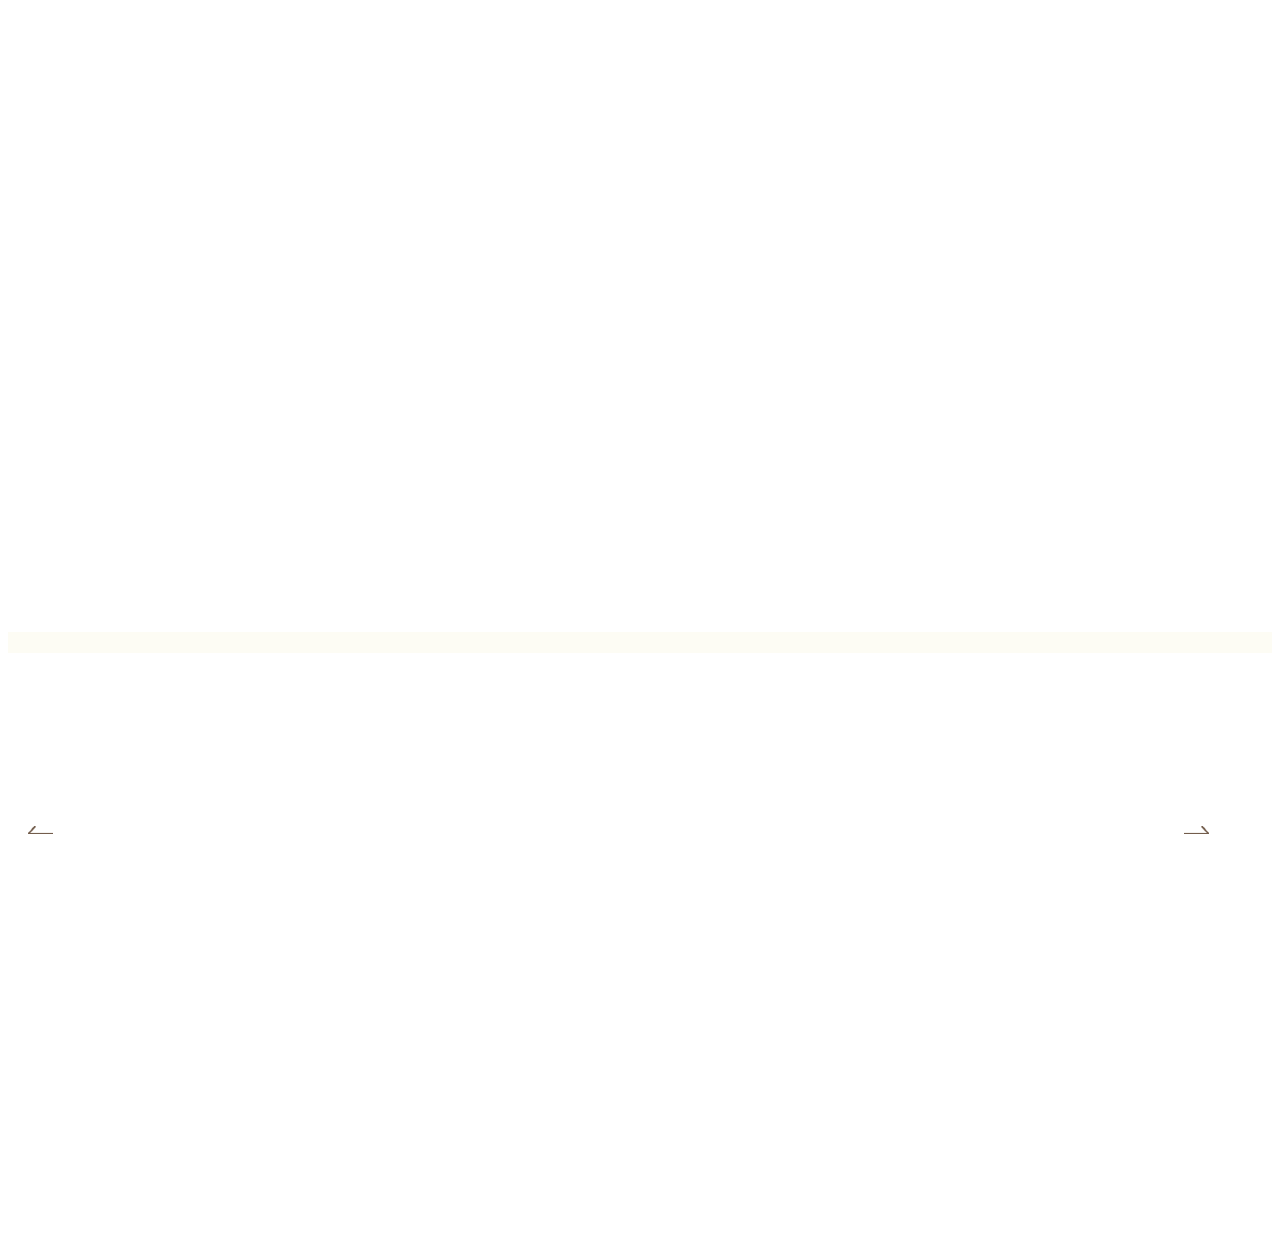
==== index.html @ 0aa773f6 "Deploy site files" ====
<!DOCTYPE html>
<html lang="ko">
  <head>
    <meta charset="UTF-8" />
    <meta name="viewport" content="width=device-width, initial-scale=1.0" />
    <link rel="icon" href="data:,">
    <title>남해 오롯이바다 풀빌라&amp;펜션 - 홈</title>
    <link
      rel="stylesheet"
      href="https://unpkg.com/swiper/swiper-bundle.min.css"
    />
    <link rel="stylesheet" href="https://unpkg.com/aos@next/dist/aos.css" />
    <link rel="stylesheet" href="styles/theme.css">
    <link rel="stylesheet" href="styles/common.css">
    <link rel="stylesheet" href="styles/index.css">
    <link rel="stylesheet" href="styles/popup.css">
    <!-- Open Graph Meta Tags for Social Media -->
  <meta property="og:type" content="website" />
  <meta property="og:title" content="남해 오롯이바다 풀빌라&펜션 - 홈" />
  <meta property="og:description" content="남해 오롯이바다 풀빌라에서 탁 트인 오션뷰와 프라이빗 수영장, 개별바베큐를 즐기며 커플·가족과 함께 바다 감성 가득한 힐링을 경험해보세요." />
  <meta property="og:image" content="https://bookingplay-media.s3.amazonaws.com/item_images/2026/07/15/kg7Wj13BM6Pz.jpg" />
  <meta property="og:url" content="https://orosibada.co.kr" />

  <!-- Twitter Card Meta Tags -->
  <meta name="twitter:card" content="summary_large_image" />
  <meta name="twitter:title" content="남해 오롯이바다 풀빌라&펜션 - 홈" />
  <meta name="twitter:description" content="남해 오롯이바다 풀빌라에서 탁 트인 오션뷰와 프라이빗 수영장, 개별바베큐를 즐기며 커플·가족과 함께 바다 감성 가득한 힐링을 경험해보세요." />
  <meta name="twitter:image" content="https://bookingplay-media.s3.amazonaws.com/item_images/2026/07/15/kg7Wj13BM6Pz.jpg" />
  <meta name="naver-site-verification" content="5714b53105bc5faca818e9a4ea682ed11e1efcaa" />
  <meta name="google-site-verification" content="Z0QtM7vb2NuW7Wa9n62PF-EjmyNI7ZRlXvuNHVCw7-M" />
</head>
  <body>
    <div class="wrapper">
<div class="container">
        <div class="con0" data-aos="fade-up">
          <div class="swiper-container">
            <!-- MAPPER: customFields.pages.index.sections[0].hero.images[isSelected] -->
            <div class="swiper-wrapper">
            </div>
            <div class="swiperNavi">
              <div class="swiper-button-prev">
                <img src="images/icon_arrow_left_1.png" alt="" />
                Prev
              </div>
              <div class="bar"></div>
              <div class="swiper-button-next">
                Next
                <img src="images/icon_arrow_right_1.png" alt="" />
              </div>
            </div>
          </div>
          <!-- MAPPER: property.name (숙소 한글명) -->
          <div class="tx1"></div>
        </div>
        <!-- MAPPER: customFields.pages.index.sections[0].signature (title + images[isSelected].url) -->
        <div class="con1">
          <div class="img">
            <img alt="" data-aos="fade-up" data-index-con1-image />
            <div class="tx travelFont __anim-sentence">
              <div class="__sentence">
                <span class="travelFont"></span>
              </div>
            </div>
          </div>
        </div>
        <!-- MAPPER: customFields.pages.index.sections[0].signature.images[isSelected] -->
        <div class="con2">
          <div class="conTitle" data-aos="fade-up">
            <div class="subTitle">
            </div>
            <div class="title"></div>
          </div>
          <!-- MAPPER: signature.images rolling animation -->
          <div class="imgRolling">
          </div>
        </div>
        <!-- MAPPER: customFields.pages.index.sections[0].gallery (title + tags) -->
        <!-- MAPPER: property.rooms[].images[0].thumbnail[isSelected] (슬라이드) -->
        <div class="con3">
          <div class="w1440">
            <div class="conTitle" data-aos="fade-up">
              <div class="subTitle">
              </div>
              <div class="title"></div>
            </div>
            <!-- MAPPER: rooms slider -->
            <div class="swiper-container" data-aos="fade-up">
              <div class="swiper-wrapper">
              </div>
              <div class="swiperNavi">
                <div class="swiper-button-prev">
                  <img src="images/icon_arrow_left_2.png" alt="" />
                </div>
                <div class="bar"></div>
                <div class="swiper-button-next">
                  <img src="images/icon_arrow_right_2.png" alt="" />
                </div>
              </div>
            </div>
          </div>
        </div>
        <!-- MAPPER: customFields.pages.index.sections[0].essence (title + tags) -->
        <!-- MAPPER: property.facilities[].images[isSelected] (슬라이드) -->
        <div class="con4">
          <div class="w1440">
            <div class="conTitle">
              <div class="subTitle">
              </div>
              <div class="title"></div>
              <div class="swiperNavi">
                <div class="swiper-button-prev">
                  <img src="images/icon_arrow_left_2.png" alt="" />
                </div>
                <div class="bar"></div>
                <div class="swiper-button-next">
                  <img src="images/icon_arrow_right_2.png" alt="" />
                </div>
              </div>
            </div>
            <!-- MAPPER: facilities slider -->
            <div class="swiper-container">
              <div class="swiper-wrapper">
              </div>
            </div>
          </div>
        </div>
        <!-- MAPPER: customFields.pages.index.sections[0].closing.images[isSelected] + closing.title -->
        <div class="con5">
          <div class="img" data-aos="fade-up"></div>
          <div class="w1440">
            <div class="tx travelFont" data-aos="fade-up">
            </div>
          </div>
        </div>
      </div>
    </div>
    <div id="popup-container"></div>
  </body>
  <script src="https://code.jquery.com/jquery-latest.min.js"></script>
  <script src="https://unpkg.com/swiper/swiper-bundle.min.js"></script>
  <script src="https://unpkg.com/aos@next/dist/aos.js"></script>
  <script src="https://cdn.jsdelivr.net/npm/locomotive-scroll@beta/bundled/locomotive-scroll.min.js"></script>
  <script src="https://cdnjs.cloudflare.com/ajax/libs/gsap/3.9.1/gsap.min.js"></script>
  <script src="js/data-mapper/pages/header-footer-mapper.js"></script>
  <script src="js/data-mapper/core/base-mapper.js"></script>
  <script src="js/data-mapper/pages/index-mapper.js"></script>
  <script src="js/image-helpers.js"></script>
  <script src="js/preview-handler.js"></script>
  <script src="js/header-footer-loader.js"></script>
  <script src="js/common.js"></script>
  <script src="js/popup.js"></script>
</html>
---- styles/theme.css ----
/* CDN Fonts */
@import url("https://fonts.cdnfonts.com/css/travel-november");
@import url('https://hangeul.pstatic.net/hangeul_static/css/maru-buri.css');
@import url('https://fonts.googleapis.com/css2?family=Noto+Serif+KR:wght@200..900&display=swap');

/* CSS Variables */
:root {
  --font-ko-main: 'Noto Serif KR', serif;
  --font-ko-sub: 'MaruBuri', sans-serif;
  --font-en-main: 'Travel November', serif;
  --color-primary: #FDFCF4;
  --color-secondary: #866552;
}
---- styles/index.css ----
@import url('./theme.css');

.con0 {
  position: relative;
}
.con0.height .img {
  aspect-ratio: 1920/800;
}
.con0 .tx1 {
  position: absolute;
  bottom: 130px;
  left: 50%;
  z-index: 11;
  transform: translateX(-50%);
  font-size: 40px;
  color: #fff;
  font-family: var(--font-ko-main);
  font-weight: bold;
}
@media (max-width: 1440px) {
  .con0 .tx1 {
    bottom: 60px;
    font-size: 20px;
  }
}
.con0 .img {
  width: 100%;
  aspect-ratio: 1920/1000;
  background-size: cover !important;
}
@media (max-width: 1440px) {
  .con0 .img {
    height: 420px;
  }
}
.con0 .swiperNavi {
  display: flex;
  align-items: center;
  justify-content: center;
  gap: 50px;
  position: absolute;
  bottom: 0;
  left: 50%;
  transform: translateX(-50%);
  z-index: 10;
}
@media (max-width: 1440px) {
  .con0 .swiperNavi {
    gap: 40px;
  }
}
.con0 .swiperNavi .bar {
  width: 1px;
  height: 90px;
  background-color: #fff;
}
@media (max-width: 1440px) {
  .con0 .swiperNavi .bar {
    height: 40px;
  }
}
.con0 .swiper-button-next,
.con0 .swiper-button-prev {
  display: flex;
  align-items: center;
  gap: 20px;
  position: relative;
  inset: 0;
  width: auto;
  height: auto;
  margin: 0;
  color: #fff;
  font-size: 18px;
}
@media (max-width: 1440px) {
  .con0 .swiper-button-next,
  .con0 .swiper-button-prev {
    font-size: 14px;
  }
  .con0 .swiper-button-next img,
  .con0 .swiper-button-prev img {
    width: 16px;
  }
}


.con1 {
  padding-top: 280px;
  padding-bottom: 35px;
  text-align: center;
}
@media (max-width: 1440px) {
  .con1 {
    padding-top: 100px;
  }
}
.con1 .img {
  position: relative;
  width: 570px;
  margin: 0 auto;
  aspect-ratio: 1/1;
}
@media (max-width: 1440px) {
  .con1 .img {
    width: 300px;
  }
}
.con1 .img img {
  border-radius: 50%;
}
.con1 .tx {
  position: absolute;
  top: 50%;
  left: 50%;
  transform: translate(-50%, -50%);
  font-size: 120px;
  color: var(--color-primary);
  white-space: normal;
  word-wrap: break-word;
  max-width: 1200px;
  font-weight: bold;
  text-shadow: 2px 2px 4px rgba(0, 0, 0, 0.2);
  text-align: center;
}
@media (max-width: 1440px) {
  .con1 .tx {
    font-size: 60px;
    max-width: 90%;
    padding: 0 20px;
  }
}


.con2 {
  padding-top: 45px;
  text-align: center;
  overflow: hidden;
}
.con2 .conTitle .subTitle {
  justify-content: center;
}
.con2 .imgRolling {
  display: flex;
  gap: 40px;
  margin-top: 80px;
  padding-bottom: 170px;
}
.con2 .imgRolling .img {
  min-width: 320px;
  aspect-ratio: 180/100;
  background-size: cover !important;
}
@media (max-width: 1440px) {
  .con2 .imgRolling {
    gap: 20px;
    margin-top: 30px;
    padding-bottom: 80px;
  }
  .con2 .imgRolling .img {
    min-width: 180px;
  }
}


.con3 {
  position: relative;
  padding-bottom: 50px;
}
@media (max-width: 1440px) {
  .con3 {
    padding-bottom: 35px;
  }
}
.con3.pt200 {
  padding-top: 200px;
}
@media (max-width: 1440px) {
  .con3.pt200 {
    padding-top: 100px;
  }
}
.con3.mb280 {
  margin-bottom: 280px;
}
@media (max-width: 1440px) {
  .con3.mb280 {
    margin-bottom: 120px;
  }
}
.con3::before {
  content: "";
  position: absolute;
  bottom: 0;
  left: 0;
  right: 0;
  top: 40%;
  background-color: var(--color-primary);
}
.con3 .swiper-container {
  margin-top: 35px;
  text-align: center;
}
@media (max-width: 1440px) {
  .con3 .swiper-container {
    margin-top: 20px;
  }
}
.con3 .swiper-container .img {
  width: 100%;
  aspect-ratio: 1440/590;
  background-size: cover !important;
}
@media (max-width: 1440px) {
  .con3 .swiper-container .img {
    height: 200px;
  }
}
.con3 .swiper-container .tx {
  margin-top: 85px;
  color: var(--color-secondary);
  background-color: var(--color-primary);
}
@media (max-width: 1440px) {
  .con3 .swiper-container .tx {
    margin-top: 35px;
  }
}
.con3 .swiper-container .tx .tx1 {
  font-size: 24px;
  font-weight: 600;
  font-family: var(--font-ko-main);
}
@media (max-width: 1440px) {
  .con3 .swiper-container .tx .tx1 {
    font-size: 20px;
  }
}
.con3 .swiper-container .tx .tx2 {
  margin-top: 15px;
  font-size: 16px;
  font-family: var(--font-ko-sub);
}
@media (max-width: 1440px) {
  .con3 .swiper-container .tx .tx2 {
    margin-top: 10px;
    font-size: 14px;
  }
}
.con3 .swiper-container .swiperNavi {
  display: flex;
  align-items: center;
  justify-content: center;
  position: absolute;
  bottom: 130px;
  left: 50%;
  transform: translateX(-50%);
  z-index: 1;
  width: 150px;
  height: 60px;
  background-color: var(--color-secondary);
  border-radius: 15px;
}
@media (max-width: 1440px) {
  .con3 .swiper-container .swiperNavi {
    justify-content: space-between;
    transform: translateX(0);
    position: absolute;
    bottom: 20px;
    left: 0;
    width: 100%;
    height: auto;
    background: none;
  }
}
.con3 .swiper-container .swiperNavi .bar {
  width: 1px;
  height: 28px;
  margin: 0 10px;
  background-color: var(--color-primary);
}
@media (max-width: 1440px) {
  .con3 .swiper-container .swiperNavi .bar {
    display: none;
  }
}
.con3 .swiper-container .swiper-button-next,
.con3 .swiper-container .swiper-button-prev {
  display: flex;
  align-items: center;
  gap: 20px;
  position: relative;
  inset: 0;
  width: auto;
  height: auto;
  margin: 0;
  color: #fff;
  font-size: 18px;
}
@media (max-width: 1440px) {
  .con3 .swiper-container .swiper-button-next,
  .con3 .swiper-container .swiper-button-prev {
    font-size: 14px;
  }
  .con3 .swiper-container .swiper-button-next img,
  .con3 .swiper-container .swiper-button-prev img {
    display: none;
  }
  .con3 .swiper-container .swiper-button-next:before,
  .con3 .swiper-container .swiper-button-prev:before {
    content: "";
    width: 25px;
    aspect-ratio: 38/12;
    background-repeat: no-repeat;
    background-position: 0 0;
    background-size: contain;
  }
}
@media (max-width: 1440px) {
  .con3 .swiper-container .swiper-button-next::before {
    background-image: url(../images/icon_arrow_right_3.png);
  }
  .con3 .swiper-container .swiper-button-prev::before {
    background-image: url(../images/icon_arrow_left_3.png);
  }
}


.con4 {
  padding-top: 360px;
  padding-bottom: 400px;
  background-repeat: no-repeat;
  background-position: 0 0;
}
@media (max-width: 1440px) {
  .con4 {
    padding-top: 120px;
    padding-bottom: 110px;
  }
}
.con4 .w1440 {
  position: relative;
}
.con4 .conTitle {
  width: 380px;
  text-align: center;
}
@media (max-width: 1440px) {
  .con4 .conTitle {
    width: 100%;
  }
}
.con4 .conTitle .subTitle {
  justify-content: center;
}
.con4 .swiper-container {
  position: absolute;
  left: 600px;
  top: 50%;
  transform: translateY(-50%);
  width: 75%;
}
@media (max-width: 1440px) {
  .con4 .swiper-container {
    position: relative;
    inset: 0;
    transform: translateY(0);
    width: 70%;
    margin-top: 35px;
  }
}
.con4 .swiper-container .swiper-slide {
  width: 400px;
  margin-right: 40px;
}
@media (max-width: 1440px) {
  .con4 .swiper-container .swiper-slide {
    width: 100%;
    margin-right: 20px;
  }
}
.con4 .swiper-container .swiper-slide .img {
  width: 100%;
  height: 390px;
  aspect-ratio: 400/390;
  background-size: cover !important;
}
@media (max-width: 1440px) {
  .con4 .swiper-container .swiper-slide .img {
    height: auto;
  }
}
.con4 .tx {
  display: flex;
  justify-content: space-between;
  width: 100%;
  margin-top: 15px;
  font-size: 16px;
  color: var(--color-secondary);
}
.con4 .swiperNavi {
  display: flex;
  align-items: center;
  justify-content: center;
  width: 150px;
  height: 60px;
  margin: 50px auto 0;
  background-color: var(--color-secondary);
  border-radius: 15px;
}
@media (max-width: 1440px) {
  .con4 .swiperNavi {
    justify-content: space-between;
    position: absolute;
    top: 60%;
    left: 20px;
    right: 20px;
    width: auto;
    height: auto;
    margin: 0;
    background: none;
  }
}
.con4 .swiperNavi .bar {
  width: 1px;
  height: 28px;
  margin: 0 10px;
  background-color: var(--color-primary);
}
@media (max-width: 1440px) {
  .con4 .swiperNavi .bar {
    display: none;
  }
}
.con4 .swiper-button-next,
.con4 .swiper-button-prev {
  display: flex;
  align-items: center;
  gap: 20px;
  position: relative;
  inset: 0;
  width: auto;
  height: auto;
  margin: 0;
  color: #fff;
  font-size: 18px;
}
@media (max-width: 1440px) {
  .con4 .swiper-button-next,
  .con4 .swiper-button-prev {
    font-size: 14px;
  }
  .con4 .swiper-button-next img,
  .con4 .swiper-button-prev img {
    display: none;
  }
  .con4 .swiper-button-next:before,
  .con4 .swiper-button-prev:before {
    content: "";
    width: 25px;
    aspect-ratio: 38/12;
    background-repeat: no-repeat;
    background-position: 0 0;
    background-size: contain;
  }
}
@media (max-width: 1440px) {
  .con4 .swiper-button-next::before {
    background-image: url(../images/icon_arrow_right_3.png);
  }
  .con4 .swiper-button-prev::before {
    background-image: url(../images/icon_arrow_left_3.png);
  }
}


.con5 {
  padding-bottom: 280px;
}
@media (max-width: 1440px) {
  .con5 {
    padding-bottom: 110px;
  }
}
.con5.w1440 {
  padding-top: 300px;
}
@media (max-width: 1440px) {
  .con5.w1440 {
    padding-top: 80px;
  }
}
.con5.w1440 .tx {
  font-size: 150px;
  text-align: right;
}
@media (max-width: 1440px) {
  .con5.w1440 .tx {
    width: 100%;
    font-size: 60px;
  }
}
.con5 .w1440 {
  display: flex;
  justify-content: flex-end;
  margin-top: -90px;
}
@media (max-width: 1440px) {
  .con5 .w1440 {
    justify-content: flex-start;
    margin-top: -30px;
  }
}
.con5 .img {
  height: 460px;
}
@media (max-width: 1440px) {
  .con5 .img {
    height: 240px;
  }
}
.con5 .tx {
  font-size: 80px;
  color: var(--color-secondary);
}
@media (max-width: 1440px) {
  .con5 .tx {
    font-size: 50px;
  }
}
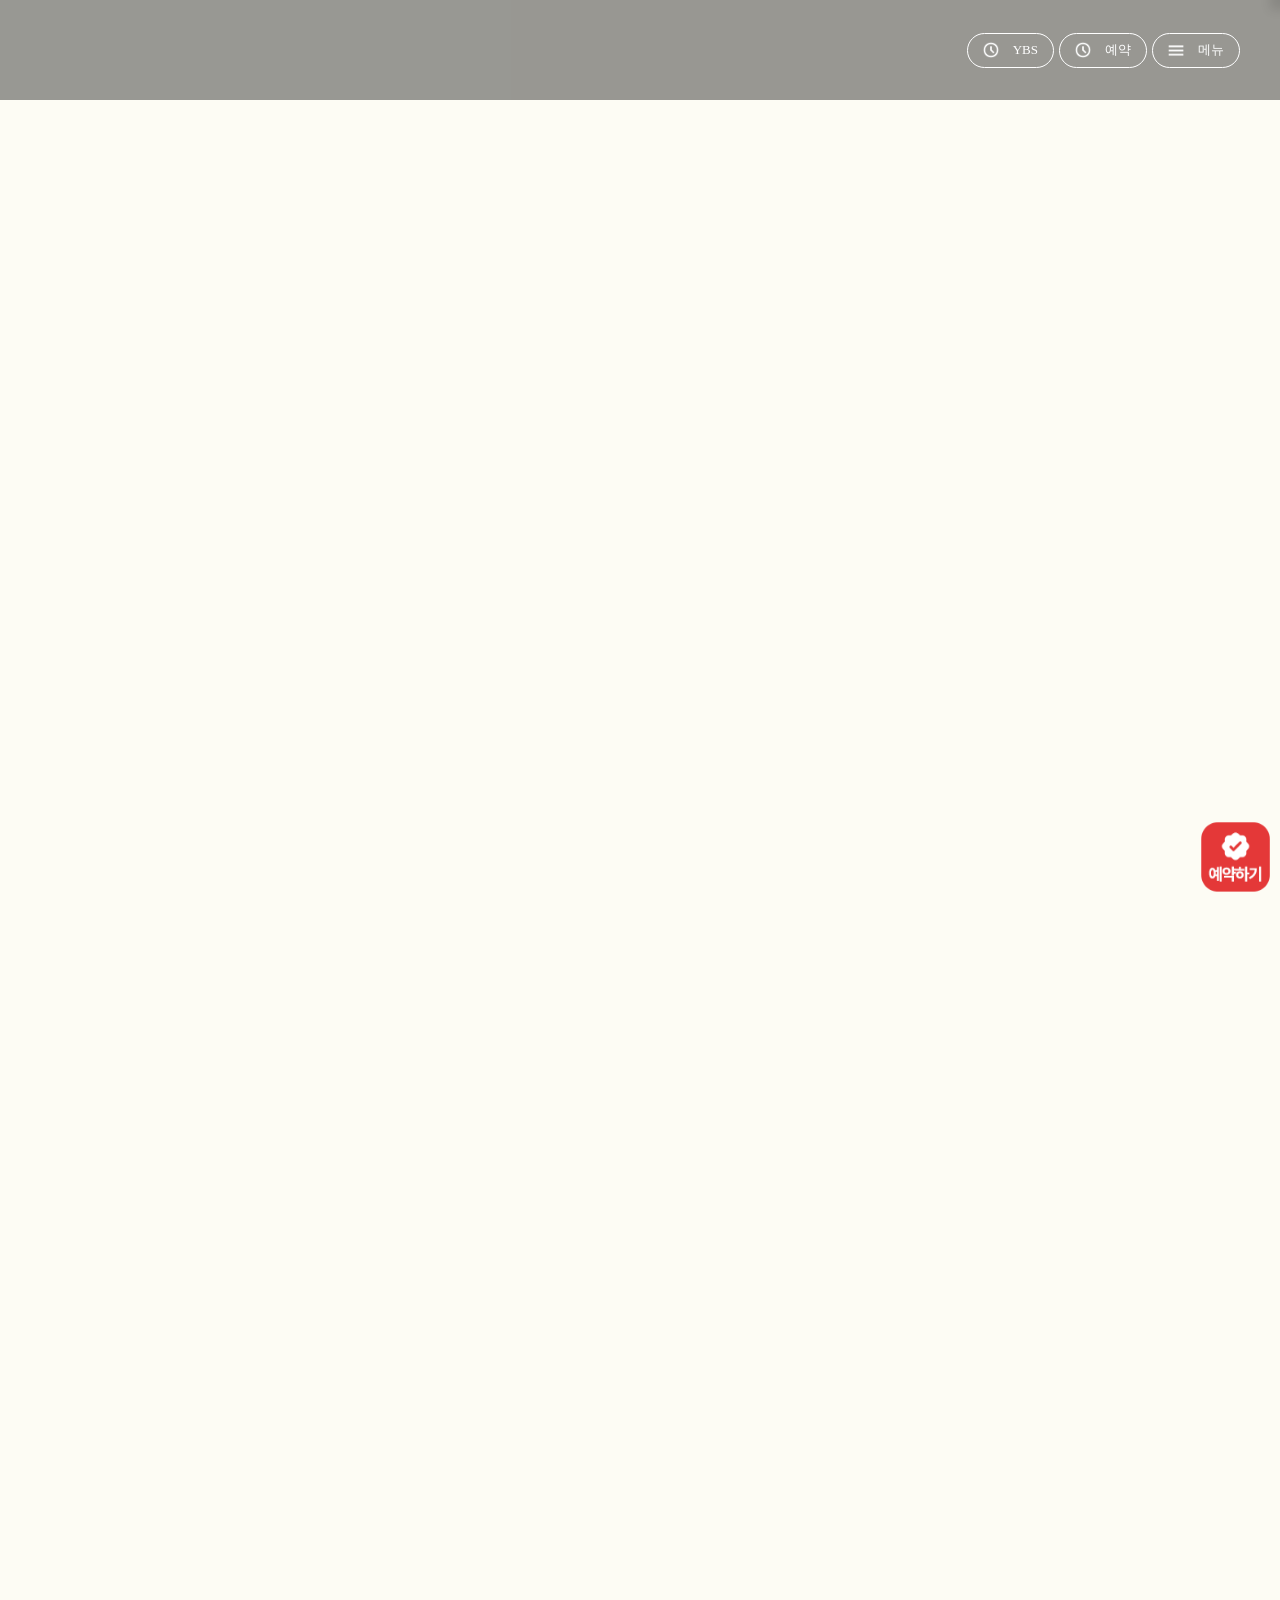
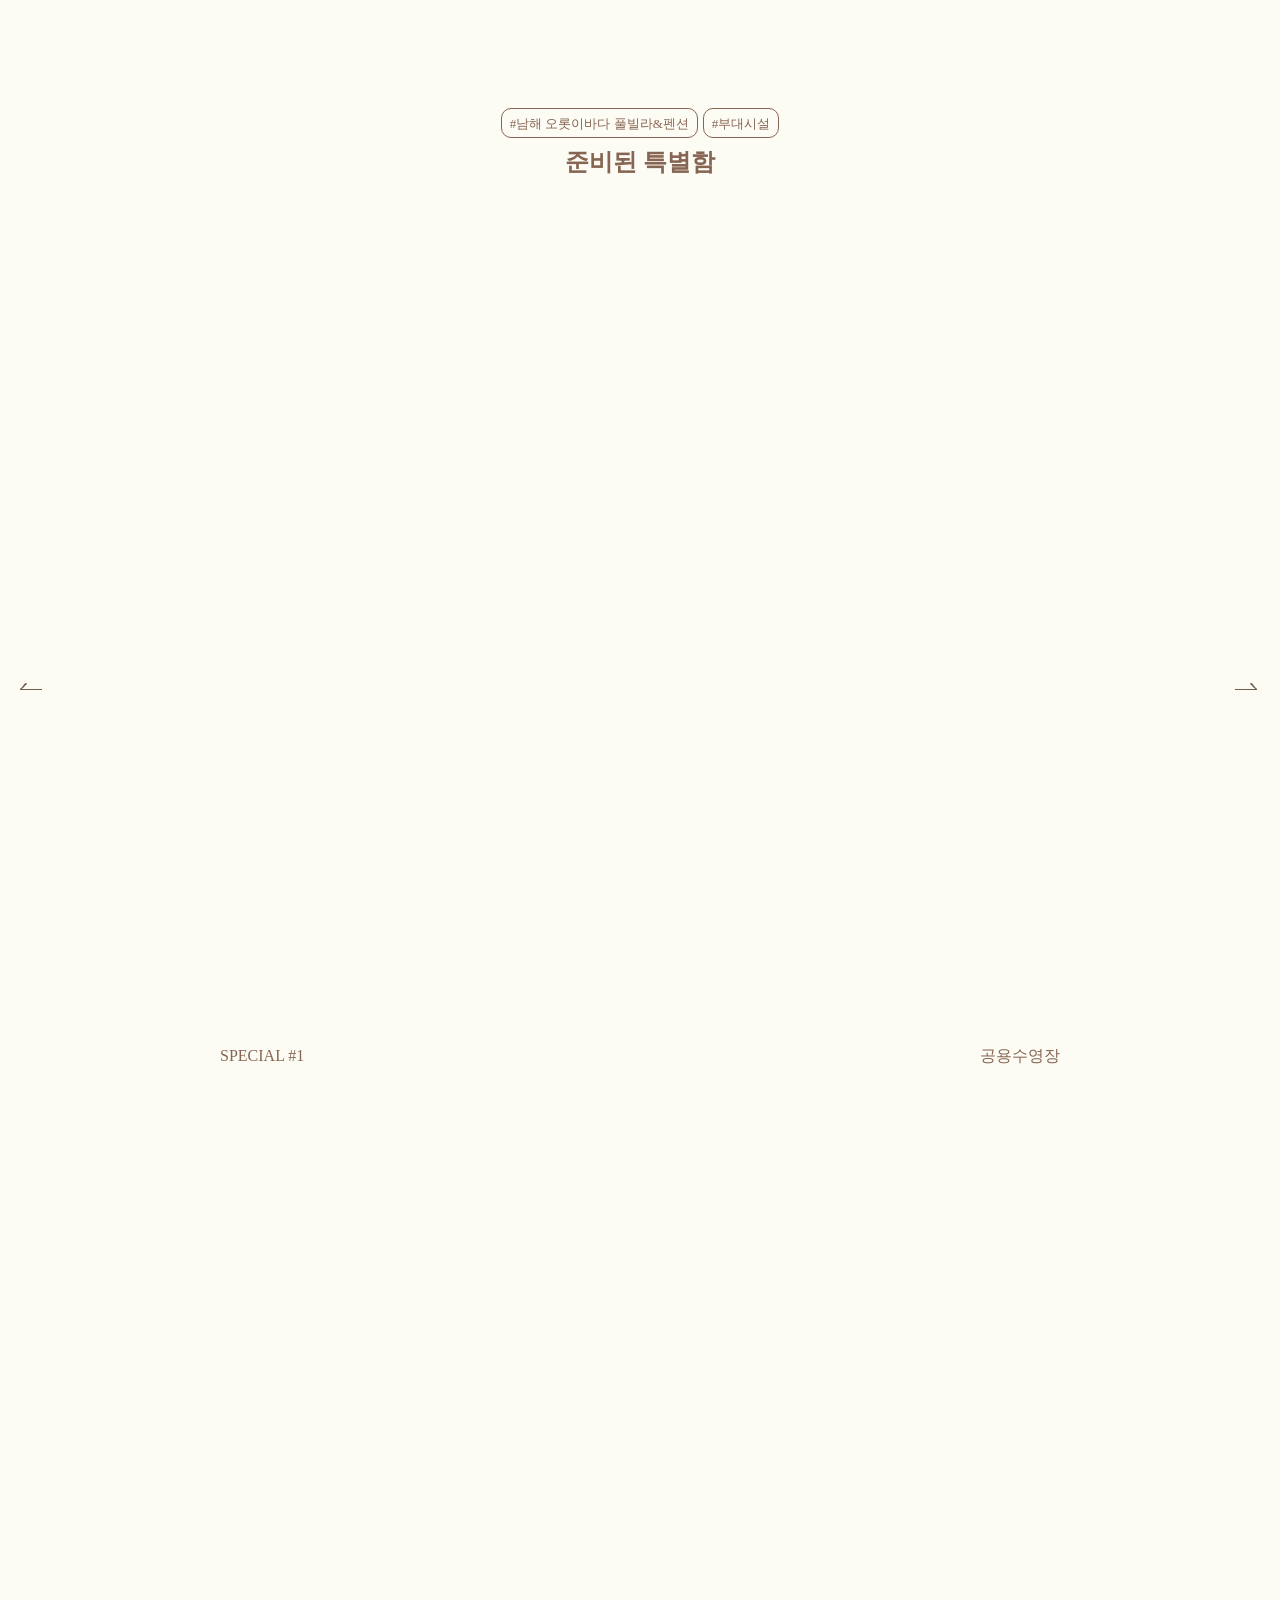
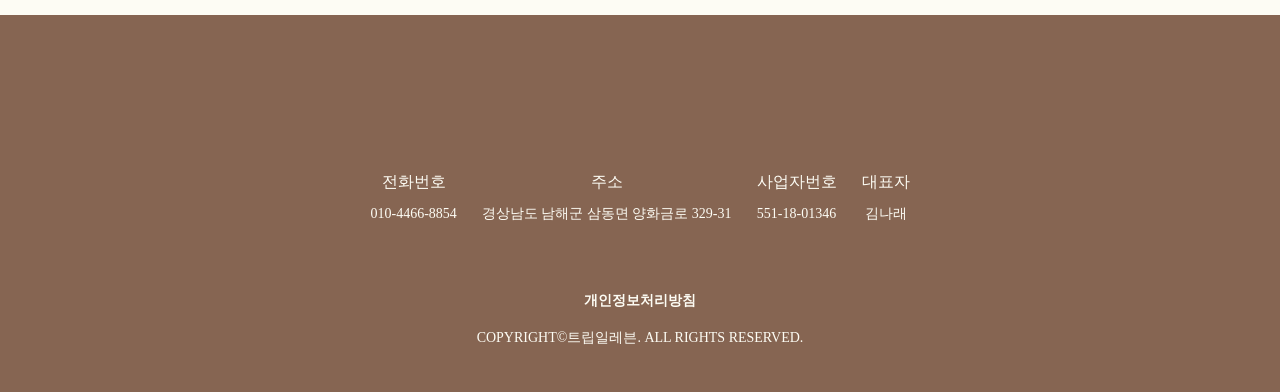
==== commit 17837f29: "Update template code and site data" ====
--- a/index.html
+++ b/index.html
@@ -2,6 +2,26 @@
 <html lang="ko">
   <head>
     <meta charset="UTF-8" />
+    <!-- 렌더 게이트: 매핑 전 화면 / 랜딩으로 넘어가기 전 index 깜빡임 방지 (매핑 완료 시 페이드인)
+         해제: IndexMapper.map 완료 시 __tplReveal (랜딩 판단 중엔 index-mapper.js 조기 랜딩 가드가 붙잡아 둔다) -->
+    <style>
+      html.tpl-loading body {
+        opacity: 0;
+      }
+      body {
+        opacity: 1;
+        transition: opacity 0.3s ease;
+      }
+    </style>
+    <script>
+      document.documentElement.classList.add('tpl-loading');
+      window.__tplReveal = function () {
+        document.documentElement.classList.remove('tpl-loading');
+      };
+      setTimeout(function () {
+        window.__tplReveal && window.__tplReveal();
+      }, 3000);
+    </script>
     <meta name="viewport" content="width=device-width, initial-scale=1.0" />
     <link rel="icon" href="data:,">
     <title>남해 오롯이바다 풀빌라&amp;펜션 - 홈</title>
--- a/styles/common.css
+++ b/styles/common.css
@@ -0,0 +1,1747 @@
+
+@import url("https://cdn.jsdelivr.net/gh/orioncactus/pretendard@v1.3.9/dist/web/variable/pretendardvariable.min.css");
+@import url("https://fonts.cdnfonts.com/css/travel-november");
+@import url("https://webfontworld.github.io/naver/MaruBuri.css");
+
+/* http://meyerweb.com/eric/tools/css/reset/ 
+   v2.0 | 20110126
+   License: none (public domain)
+*/
+
+html,
+body,
+div,
+span,
+applet,
+object,
+iframe,
+h1,
+h2,
+h3,
+h4,
+h5,
+h6,
+p,
+blockquote,
+pre,
+a,
+abbr,
+acronym,
+address,
+big,
+cite,
+code,
+del,
+dfn,
+em,
+img,
+ins,
+kbd,
+q,
+s,
+samp,
+small,
+strike,
+strong,
+sub,
+sup,
+tt,
+var,
+b,
+u,
+i,
+center,
+dl,
+dt,
+dd,
+ol,
+ul,
+li,
+fieldset,
+form,
+label,
+legend,
+table,
+caption,
+tbody,
+tfoot,
+thead,
+tr,
+th,
+td,
+article,
+aside,
+canvas,
+details,
+embed,
+figure,
+figcaption,
+footer,
+header,
+hgroup,
+menu,
+nav,
+output,
+ruby,
+section,
+summary,
+time,
+mark,
+audio,
+video {
+  margin: 0;
+  padding: 0;
+  border: 0;
+  font-size: 100%;
+  font: inherit;
+  vertical-align: baseline;
+}
+/* HTML5 display-role reset for older browsers */
+article,
+aside,
+details,
+figcaption,
+figure,
+footer,
+header,
+hgroup,
+menu,
+nav,
+section {
+  display: block;
+}
+body {
+  line-height: 1;
+}
+ol,
+ul {
+  list-style: none;
+}
+blockquote,
+q {
+  quotes: none;
+}
+blockquote:before,
+blockquote:after,
+q:before,
+q:after {
+  content: "";
+  content: none;
+}
+table {
+  border-collapse: collapse;
+  border-spacing: 0;
+}
+
+
+* {
+  box-sizing: border-box;
+}
+
+a {
+  text-decoration: none;
+  color: #000;
+}
+
+img {
+  max-width: 100%;
+  vertical-align: top;
+}
+
+body {
+  font-size: 14px;
+  font-family: var(--font-ko-main);
+  color: #000;
+  line-height: 1.2;
+  background-color: var(--color-primary);
+  overflow-x: hidden;
+}
+
+.swiper-container {
+  margin-left: auto;
+  margin-right: auto;
+  position: relative;
+  overflow: hidden;
+  list-style: none;
+  padding: 0;
+  z-index: 1;
+  display: block;
+}
+
+.swiper-button-next:after,
+.swiper-rtl .swiper-button-prev:after,
+.swiper-button-prev:after,
+.swiper-rtl .swiper-button-next:after {
+  display: none;
+}
+
+/* Swiper 라이브러리가 자동 생성하는 SVG 숨기기 */
+.swiper-button-next svg,
+.swiper-button-prev svg {
+  display: none;
+}
+
+.w1440 {
+  width: 100%;
+  max-width: 1440px;
+  margin: 0 auto;
+}
+@media (max-width: 1440px) {
+  .w1440 {
+    padding-left: 40px;
+    padding-right: 40px;
+  }
+}
+@media (max-width: 1180px) {
+  .w1440 {
+    padding-left: 20px;
+    padding-right: 20px;
+  }
+}
+
+.travelFont {
+  font-family: var(--font-en-main);
+}
+
+.btnReservation {
+  display: inline-flex;
+  align-items: center;
+  position: relative;
+  height: 58px;
+  margin-top: 60px;
+  padding-left: 90px;
+  padding-right: 70px;
+  background-image: url(../images/icon_clock.png);
+  background-repeat: no-repeat;
+  background-position: left 20px center;
+  background-color: var(--color-secondary);
+  color: #fff;
+  font-size: 16px;
+  font-weight: 500;
+  border-radius: 5px;
+}
+.btnReservation::after {
+  content: "";
+  position: absolute;
+  inset: -4px;
+  border: 1px solid var(--color-secondary);
+  border-radius: 5px;
+}
+.btnReservation::before {
+  content: "";
+  position: absolute;
+  inset: 0;
+  z-index: -1;
+  background-color: var(--color-secondary);
+  transition: 0.3s;
+  border-radius: 5px;
+}
+.btnReservation:hover::before {
+  inset: -4px;
+}
+
+.img img {
+  width: 100%;
+  height: 100%;
+  -o-object-fit: cover;
+     object-fit: cover;
+}
+
+.conTitle {
+  display: flex;
+  flex-direction: column;
+  gap: 20px;
+  color: var(--color-secondary);
+}
+@media (max-width: 1440px) {
+  .conTitle {
+    gap: 10px;
+  }
+}
+.conTitle .title {
+  font-size: 34px;
+  font-weight: bold;
+}
+@media (max-width: 1440px) {
+  .conTitle .title {
+    font-size: 24px;
+  }
+}
+.conTitle .subTitle {
+  display: flex;
+  gap: 5px;
+  font-size: 16px;
+}
+@media (max-width: 1440px) {
+  .conTitle .subTitle {
+    font-size: 13px;
+  }
+}
+.conTitle .subTitle .tag {
+  display: flex;
+  align-items: center;
+  height: 30px;
+  padding: 0 15px;
+  border-radius: 10px;
+  border: 1px solid var(--color-secondary);
+}
+@media (max-width: 1440px) {
+  .conTitle .subTitle .tag {
+    padding: 0 8px;
+  }
+}
+
+.__anim-sentence {
+  overflow: hidden;
+  display: inline-block;
+}
+
+.__sentence {
+  display: inline-block;
+  overflow: hidden;
+  padding: 50px 0;
+}
+
+.__sentence span {
+  display: inline-block;
+  transform-origin: left;
+}
+
+.wrapper {
+  overflow-x: hidden;
+}
+
+.header {
+  position: fixed;
+  left: 0;
+  top: 0;
+  width: 100%;
+  z-index: 100;
+  background-color: rgba(0, 0, 0, 0.4);
+}
+.header .w1440 {
+  display: flex;
+  align-items: center;
+  justify-content: space-between;
+  height: 100px;
+}
+.header .logo {
+  width: 160px;
+}
+.header .right {
+  display: flex;
+  align-items: center;
+  gap: 20px;
+}
+@media (max-width: 1440px) {
+  .header .right {
+    gap: 5px;
+  }
+}
+.header .right > div {
+  display: flex;
+  align-items: center;
+  height: 35px;
+  margin-top: 0;
+  padding-right: 15px;
+  padding-left: 45px;
+  border-radius: 999px;
+  border: 1px solid #fff;
+  color: #fff;
+  background-repeat: no-repeat;
+  background-position: left 15px center;
+  background-size: 16px;
+  cursor: pointer;
+  font-size: 14px;
+  font-weight: 400;
+  background-color: rgba(0, 0, 0, 0);
+}
+@media (max-width: 1440px) {
+  .header .right > div {
+    font-size: 13px;
+  }
+}
+@media (max-width: 768px) {
+  .header .right > div {
+    padding-left: 15px;
+    background-image: none !important;
+  }
+}
+.header .right > div a {
+  color: #fff;
+}
+.header .right > div::after {
+  display: none;
+}
+.header .right > div::before {
+  display: none;
+}
+.header .right .btnMenu {
+  background-image: url(../images/icon_menu.png);
+}
+/* 헤더 네이버·인스타그램 버튼(socialLinks) — 버튼 줄 맨 앞 [인스타][네이버].
+   값이 없으면 숨김(매퍼가 .hidden-social-link 를 뗀다). 높이 30px(알약 35px 안), 폭 auto 로 로고 비율 유지.
+   ≤1440 은 줄 간격이 5px 라 알약 테두리에 붙어 보여서 아이콘 오른쪽에 5px 를 더한다(=10px).
+   480px 이하는 헤더 버튼 줄에 공간이 없어(로고 축소 + 알약 글자 줄바꿈) 헤더에서 숨기고
+   메뉴 패널 예약하기 아래 줄(.menu_sns, 34px · 간격 12px)로 옮긴다. */
+.hidden-social-link {
+  display: none !important;
+}
+.header .right .hd_sns {
+  display: flex;
+  align-items: center;
+  flex-shrink: 0;
+  line-height: 0;
+}
+.header .right .hd_sns img {
+  display: block;
+  width: auto;
+  height: 30px;
+}
+@media (max-width: 1440px) {
+  .header .right .hd_sns {
+    margin-right: 5px;
+  }
+}
+.header .menu .menu_sns {
+  display: none;
+}
+@media (max-width: 480px) {
+  .header .right .hd_sns {
+    display: none;
+  }
+  .header .menu .menu_sns {
+    display: flex;
+    align-items: center;
+    gap: 12px;
+    margin-top: 30px;
+  }
+  .header .menu .menu_sns a {
+    display: block;
+    line-height: 0;
+  }
+  .header .menu .menu_sns img {
+    display: block;
+    width: auto;
+    height: 34px;
+  }
+}
+.header .menu {
+  position: fixed;
+  top: 0;
+  right: 0;
+  transform: translate(100%, -100%);
+  width: 915px;
+  height: 915px;
+  padding-top: 300px;
+  padding-left: 200px;
+  padding-right: 200px;
+  border-radius: 50%;
+  background-color: var(--color-primary);
+  transition: 0.8s;
+  box-shadow: -10px 10px 10px rgba(0, 0, 0, 0.1);
+}
+@media (max-width: 1440px) {
+  .header .menu {
+    width: 100%;
+    height: 100%;
+    padding: 0;
+    padding-top: 80px;
+    padding-left: 40px;
+    padding-right: 40px;
+    border-radius: 0;
+  }
+}
+.header .menu.active {
+  transform: translate(150px, -190px);
+}
+@media (max-width: 1440px) {
+  .header .menu.active {
+    transform: translate(0, 0);
+  }
+}
+.header .menu .menuClose {
+  position: absolute;
+  right: 200px;
+  top: 25%;
+  cursor: pointer;
+}
+@media (max-width: 1440px) {
+  .header .menu .menuClose {
+    right: 40px;
+    top: 24px;
+  }
+}
+.header .menu .menuInner {
+  display: flex;
+  flex-direction: column;
+  gap: 25px;
+}
+.header .menu .menuInner a {
+  font-weight: 600;
+  color: var(--color-secondary);
+}
+.header .menu .menuInner .depth_1.active > a {
+  color: var(--color-secondary);
+}
+.header .menu .menuInner .depth_1.active .depth_2 {
+  max-height: 200px;
+  opacity: 1;
+  pointer-events: initial;
+}
+.header .menu .menuInner .depth_1 a {
+  font-size: 16px;
+  transition: all 1s;
+}
+.header .menu .menuInner .depth_1 a:hover {
+  color: var(--color-secondary);
+}
+.header .menu .menuInner .depth_2 {
+  display: flex;
+  flex-wrap: wrap;
+  gap: 20px 35px;
+  max-height: 0;
+  padding-left: 15px;
+  transition: all 1s;
+  opacity: 0;
+  pointer-events: none;
+}
+.header .menu .menuInner .depth_2::before {
+  content: "";
+  width: 100%;
+  height: 0;
+}
+.header .menu .menuInner .depth_2 a {
+  font-size: 14px;
+}
+
+.footer {
+  padding-top: 45px;
+  padding-bottom: 45px;
+  background-color: var(--color-secondary);
+}
+
+.footer .w1440 {
+  display: flex;
+  flex-direction: column;
+  gap: 30px;
+}
+
+.footer .logo {
+  width: 160px;
+  margin-bottom: 20px;
+}
+@media (max-width: 1440px) {
+  .footer {
+    text-align: center;
+  }
+  .footer .logo {
+    margin-left: auto;
+    margin-right: auto;
+    display: block;
+  }
+}
+.footer .info {
+  display: flex;
+  gap: 80px;
+  margin-top: 45px;
+}
+.footer .info dt {
+  font-size: 16px;
+  font-weight: 500;
+  color: var(--color-primary);
+}
+.footer .info dd {
+  margin-top: 15px;
+  font-size: 14px;
+  font-weight: 500;
+  color: var(--color-primary);
+}
+/* 전화번호가 여러 개일 때 두 번째부터 아래 줄에 노출 */
+.footer .info dd .phoneItem {
+  display: block;
+}
+.footer .info dd .phoneItem + .phoneItem {
+  margin-top: 6px;
+}
+@media (max-width: 1440px) {
+  .footer .info {
+    flex-wrap: wrap;
+    justify-content: center;
+    gap: 25px;
+  }
+}
+.footer .bottom {
+  display: flex;
+  align-items: center;
+  gap: 20px;
+  margin-top: 40px;
+  font-size: 14px;
+  color: var(--color-primary);
+  font-weight: 500;
+}
+.footer .bottom a {
+  color: var(--color-primary);
+  font-weight: 700;
+}
+@media (max-width: 1440px) {
+  .footer .bottom {
+    flex-direction: column;
+  }
+}
+
+.con0 {
+  position: relative;
+}
+.con0.height .img {
+  aspect-ratio: 1920/800;
+}
+.con0 .tx1 {
+  position: absolute;
+  bottom: 130px;
+  left: 50%;
+  z-index: 11;
+  transform: translateX(-50%);
+  font-size: 40px;
+  color: #fff;
+  font-family: var(--font-ko-main);
+  font-weight: bold;
+}
+@media (max-width: 1440px) {
+  .con0 .tx1 {
+    bottom: 60px;
+    font-size: 20px;
+  }
+}
+.con0 .img {
+  width: 100%;
+  aspect-ratio: 1920/1000;
+  background-size: cover !important;
+}
+@media (max-width: 1440px) {
+  .con0 .img {
+    height: 420px;
+  }
+}
+.con0 .swiperNavi {
+  display: flex;
+  align-items: center;
+  justify-content: center;
+  gap: 50px;
+  position: absolute;
+  bottom: 0;
+  left: 50%;
+  transform: translateX(-50%);
+  z-index: 10;
+}
+@media (max-width: 1440px) {
+  .con0 .swiperNavi {
+    gap: 40px;
+  }
+}
+.con0 .swiperNavi .bar {
+  width: 1px;
+  height: 90px;
+  background-color: #fff;
+}
+@media (max-width: 1440px) {
+  .con0 .swiperNavi .bar {
+    height: 40px;
+  }
+}
+.con0 .swiper-button-next,
+.con0 .swiper-button-prev {
+  display: flex;
+  align-items: center;
+  gap: 20px;
+  position: relative;
+  inset: 0;
+  width: auto;
+  height: auto;
+  margin: 0;
+  color: #fff;
+  font-size: 18px;
+}
+@media (max-width: 1440px) {
+  .con0 .swiper-button-next,
+  .con0 .swiper-button-prev {
+    font-size: 14px;
+  }
+  .con0 .swiper-button-next img,
+  .con0 .swiper-button-prev img {
+    width: 16px;
+  }
+}
+
+.con1 {
+  padding-top: 280px;
+  padding-bottom: 35px;
+  text-align: center;
+}
+@media (max-width: 1440px) {
+  .con1 {
+    padding-top: 100px;
+  }
+}
+.con1 .img {
+  position: relative;
+  width: 570px;
+  margin: 0 auto;
+  aspect-ratio: 1/1;
+}
+@media (max-width: 1440px) {
+  .con1 .img {
+    width: 300px;
+  }
+}
+.con1 .img img {
+  border-radius: 50%;
+}
+.con1 .tx {
+  position: absolute;
+  top: 50%;
+  left: 50%;
+  transform: translate(-50%, -50%);
+  font-size: 200px;
+  color: var(--color-primary);
+  white-space: normal;
+  word-wrap: break-word;
+  max-width: 1200px;
+  text-shadow: 2px 2px 4px rgba(0, 0, 0, 0.2);
+  text-align: center;
+}
+@media (max-width: 1440px) {
+  .con1 .tx {
+    font-size: 100px;
+    max-width: 90%;
+    padding: 0 20px;
+  }
+}
+
+.con2 {
+  padding-top: 45px;
+  text-align: center;
+  overflow: hidden;
+}
+.con2 .conTitle .subTitle {
+  justify-content: center;
+}
+.con2 .imgRolling {
+  display: flex;
+  gap: 40px;
+  margin-top: 80px;
+  padding-bottom: 170px;
+}
+.con2 .imgRolling .img {
+  min-width: 320px;
+  aspect-ratio: 180/100;
+  background-size: cover !important;
+}
+@media (max-width: 1440px) {
+  .con2 .imgRolling {
+    gap: 20px;
+    margin-top: 30px;
+    padding-bottom: 80px;
+  }
+  .con2 .imgRolling .img {
+    min-width: 180px;
+  }
+}
+
+.con3 {
+  position: relative;
+  padding-bottom: 50px;
+}
+@media (max-width: 1440px) {
+  .con3 {
+    padding-bottom: 35px;
+  }
+}
+.con3.pt200 {
+  padding-top: 200px;
+}
+@media (max-width: 1440px) {
+  .con3.pt200 {
+    padding-top: 100px;
+  }
+}
+.con3.mb280 {
+  margin-bottom: 280px;
+}
+@media (max-width: 1440px) {
+  .con3.mb280 {
+    margin-bottom: 120px;
+  }
+}
+.con3::before {
+  content: "";
+  position: absolute;
+  bottom: 0;
+  left: 0;
+  right: 0;
+  top: 40%;
+  background-color: var(--color-primary);
+}
+.con3 .swiper-container {
+  margin-top: 35px;
+  text-align: center;
+}
+@media (max-width: 1440px) {
+  .con3 .swiper-container {
+    margin-top: 20px;
+  }
+}
+.con3 .swiper-container .img {
+  width: 100%;
+  aspect-ratio: 1440/590;
+  background-size: cover !important;
+}
+@media (max-width: 1440px) {
+  .con3 .swiper-container .img {
+    height: 200px;
+  }
+}
+.con3 .swiper-container .tx {
+  margin-top: 85px;
+  color: var(--color-secondary);
+  background-color: var(--color-primary);
+}
+@media (max-width: 1440px) {
+  .con3 .swiper-container .tx {
+    margin-top: 35px;
+  }
+}
+.con3 .swiper-container .tx .tx1 {
+  font-size: 24px;
+  font-weight: 600;
+  font-family: var(--font-ko-main);
+}
+@media (max-width: 1440px) {
+  .con3 .swiper-container .tx .tx1 {
+    font-size: 20px;
+  }
+}
+.con3 .swiper-container .tx .tx2 {
+  margin-top: 15px;
+  font-size: 16px;
+  font-family: var(--font-ko-sub);
+}
+@media (max-width: 1440px) {
+  .con3 .swiper-container .tx .tx2 {
+    margin-top: 10px;
+    font-size: 14px;
+  }
+}
+.con3 .swiper-container .swiperNavi {
+  display: flex;
+  align-items: center;
+  justify-content: center;
+  position: absolute;
+  bottom: 130px;
+  left: 50%;
+  transform: translateX(-50%);
+  z-index: 1;
+  width: 150px;
+  height: 60px;
+  background-color: var(--color-secondary);
+  border-radius: 15px;
+}
+@media (max-width: 1440px) {
+  .con3 .swiper-container .swiperNavi {
+    justify-content: space-between;
+    transform: translateX(0);
+    position: absolute;
+    bottom: 20px;
+    left: 0;
+    width: 100%;
+    height: auto;
+    background: none;
+  }
+}
+.con3 .swiper-container .swiperNavi .bar {
+  width: 1px;
+  height: 28px;
+  margin: 0 10px;
+  background-color: var(--color-primary);
+}
+@media (max-width: 1440px) {
+  .con3 .swiper-container .swiperNavi .bar {
+    display: none;
+  }
+}
+.con3 .swiper-container .swiper-button-next,
+.con3 .swiper-container .swiper-button-prev {
+  display: flex;
+  align-items: center;
+  gap: 20px;
+  position: relative;
+  inset: 0;
+  width: auto;
+  height: auto;
+  margin: 0;
+  color: #fff;
+  font-size: 18px;
+}
+@media (max-width: 1440px) {
+  .con3 .swiper-container .swiper-button-next,
+  .con3 .swiper-container .swiper-button-prev {
+    font-size: 14px;
+  }
+  .con3 .swiper-container .swiper-button-next img,
+  .con3 .swiper-container .swiper-button-prev img {
+    display: none;
+  }
+  .con3 .swiper-container .swiper-button-next:before,
+  .con3 .swiper-container .swiper-button-prev:before {
+    content: "";
+    width: 25px;
+    aspect-ratio: 38/12;
+    background-repeat: no-repeat;
+    background-position: 0 0;
+    background-size: contain;
+  }
+}
+@media (max-width: 1440px) {
+  .con3 .swiper-container .swiper-button-next::before {
+    background-image: url(../images/icon_arrow_right_3.png);
+  }
+  .con3 .swiper-container .swiper-button-prev::before {
+    background-image: url(../images/icon_arrow_left_3.png);
+  }
+}
+
+.con4 {
+  padding-top: 360px;
+  padding-bottom: 400px;
+  background-repeat: no-repeat;
+  background-position: 0 0;
+}
+@media (max-width: 1440px) {
+  .con4 {
+    padding-top: 120px;
+    padding-bottom: 110px;
+  }
+}
+.con4 .w1440 {
+  position: relative;
+}
+.con4 .conTitle {
+  width: 360px;
+  text-align: center;
+}
+@media (max-width: 1440px) {
+  .con4 .conTitle {
+    width: 100%;
+  }
+}
+.con4 .conTitle .subTitle {
+  justify-content: center;
+}
+.con4 .swiper-container {
+  position: absolute;
+  left: 600px;
+  top: 50%;
+  transform: translateY(-50%);
+  width: 75%;
+}
+@media (max-width: 1440px) {
+  .con4 .swiper-container {
+    position: relative;
+    inset: 0;
+    transform: translateY(0);
+    width: 70%;
+    margin-top: 35px;
+  }
+}
+.con4 .swiper-container .swiper-slide {
+  width: 400px;
+  margin-right: 40px;
+}
+@media (max-width: 1440px) {
+  .con4 .swiper-container .swiper-slide {
+    width: 100%;
+    margin-right: 20px;
+  }
+}
+.con4 .swiper-container .swiper-slide .img {
+  width: 100%;
+  height: 390px;
+  aspect-ratio: 400/390;
+  background-size: cover !important;
+}
+@media (max-width: 1440px) {
+  .con4 .swiper-container .swiper-slide .img {
+    height: auto;
+  }
+}
+.con4 .tx {
+  display: flex;
+  justify-content: space-between;
+  width: 100%;
+  margin-top: 15px;
+  font-size: 16px;
+  color: var(--color-secondary);
+}
+.con4 .swiperNavi {
+  display: flex;
+  align-items: center;
+  justify-content: center;
+  width: 150px;
+  height: 60px;
+  margin: 50px auto 0;
+  background-color: var(--color-secondary);
+  border-radius: 15px;
+}
+@media (max-width: 1440px) {
+  .con4 .swiperNavi {
+    justify-content: space-between;
+    position: absolute;
+    top: 60%;
+    left: 20px;
+    right: 20px;
+    width: auto;
+    height: auto;
+    margin: 0;
+    background: none;
+  }
+}
+.con4 .swiperNavi .bar {
+  width: 1px;
+  height: 28px;
+  margin: 0 10px;
+  background-color: var(--color-primary);
+}
+@media (max-width: 1440px) {
+  .con4 .swiperNavi .bar {
+    display: none;
+  }
+}
+.con4 .swiper-button-next,
+.con4 .swiper-button-prev {
+  display: flex;
+  align-items: center;
+  gap: 20px;
+  position: relative;
+  inset: 0;
+  width: auto;
+  height: auto;
+  margin: 0;
+  color: #fff;
+  font-size: 18px;
+}
+@media (max-width: 1440px) {
+  .con4 .swiper-button-next,
+  .con4 .swiper-button-prev {
+    font-size: 14px;
+  }
+  .con4 .swiper-button-next img,
+  .con4 .swiper-button-prev img {
+    display: none;
+  }
+  .con4 .swiper-button-next:before,
+  .con4 .swiper-button-prev:before {
+    content: "";
+    width: 25px;
+    aspect-ratio: 38/12;
+    background-repeat: no-repeat;
+    background-position: 0 0;
+    background-size: contain;
+  }
+}
+@media (max-width: 1440px) {
+  .con4 .swiper-button-next::before {
+    background-image: url(../images/icon_arrow_right_3.png);
+  }
+  .con4 .swiper-button-prev::before {
+    background-image: url(../images/icon_arrow_left_3.png);
+  }
+}
+
+.con5 {
+  padding-bottom: 280px;
+}
+@media (max-width: 1440px) {
+  .con5 {
+    padding-bottom: 110px;
+  }
+}
+.con5.w1440 {
+  padding-top: 300px;
+}
+@media (max-width: 1440px) {
+  .con5.w1440 {
+    padding-top: 80px;
+  }
+}
+.con5.w1440 .tx {
+  font-size: 150px;
+  text-align: right;
+}
+@media (max-width: 1440px) {
+  .con5.w1440 .tx {
+    width: 100%;
+    font-size: 60px;
+  }
+}
+.con5 .w1440 {
+  display: flex;
+  justify-content: flex-end;
+  margin-top: -90px;
+}
+@media (max-width: 1440px) {
+  .con5 .w1440 {
+    justify-content: flex-start;
+    margin-top: -30px;
+  }
+}
+@media (max-width: 1440px) {
+  .con5 .img {
+    height: 280px;
+  }
+}
+.con5 .tx {
+  font-size: 80px;
+  color: var(--color-secondary);
+}
+@media (max-width: 1440px) {
+  .con5 .tx {
+    font-size: 50px;
+  }
+}
+
+.con6 {
+  max-width: 1120px;
+  margin: 0 auto;
+  padding-bottom: 260px;
+}
+@media (max-width: 1440px) {
+  .con6 {
+    padding-top: 45px;
+    padding-bottom: 110px;
+  }
+}
+.con6 .item {
+  display: flex;
+  justify-content: space-between;
+  padding: 20px;
+}
+@media (max-width: 1180px) {
+  .con6 .item {
+    flex-direction: column;
+    padding: 0;
+  }
+}
+.con6 .item .left {
+  width: 600px;
+}
+@media (max-width: 1180px) {
+  .con6 .item .left {
+    width: 100%;
+  }
+}
+.con6 .item .left .img {
+  box-shadow: -10px 10px 10px rgba(0, 0, 0, 0.1);
+}
+@media (max-width: 1180px) {
+  .con6 .item .left .img {
+    width: 100%;
+    aspect-ratio: 670/500;
+  }
+}
+.con6 .item .right {
+  display: flex;
+  align-items: flex-start;
+  flex-direction: column;
+  justify-content: flex-end;
+  width: 400px;
+}
+@media (max-width: 1440px) {
+  .con6 .item .right {
+    padding-left: 40px;
+  }
+}
+@media (max-width: 1180px) {
+  .con6 .item .right {
+    width: 100%;
+    padding-left: 0;
+  }
+}
+.con6 .item .right .tx1 {
+  display: inline-flex;
+  align-items: center;
+  justify-content: center;
+  height: 40px;
+  margin-top: 60px;
+  padding: 0 8px;
+  font-size: 14px;
+  color: #fff;
+  background-color: var(--color-secondary);
+  border-radius: 999px;
+  font-family: var(--font-ko-main);
+  font-weight: bold;
+}
+@media (max-width: 1440px) {
+  .con6 .item .right .tx1 {
+    margin-top: 30px;
+  }
+}
+.con6 .item .right .tx2 {
+  margin-top: 25px;
+  font-size: 24px;
+  font-weight: 600;
+  color: var(--color-secondary);
+  font-family: var(--font-ko-main);
+}
+@media (max-width: 1440px) {
+  .con6 .item .right .tx2 {
+    font-size: 20px;
+  }
+}
+.con6 .item .right .tx3 {
+  margin-top: 12px;
+  font-size: 16px;
+  font-weight: 500;
+  color: var(--color-secondary);
+  font-family: var(--font-ko-sub);
+}
+@media (max-width: 1440px) {
+  .con6 .item .right .tx3 {
+    font-size: 14px;
+  }
+}
+.con6 .item .right .tx4 {
+  margin-top: 20px;
+  font-size: 14px;
+  font-weight: 500;
+  line-height: 1.8;
+  color: var(--color-secondary);
+  font-family: var(--font-ko-sub);
+}
+.con6 .item .right .img {
+  position: relative;
+  height: 285px;
+  margin-top: 70px;
+  box-shadow: -10px 10px 10px rgba(0, 0, 0, 0.1);
+}
+.con6 .item .right .img .tx5 {
+  position: absolute;
+  bottom: 0;
+  left: 100%;
+  transform: rotate(-90deg);
+  width: 1px;
+  height: 1px;
+  padding-top: 20px;
+  font-size: 14px;
+  color: var(--color-secondary);
+  white-space: nowrap;
+}
+@media (max-width: 1440px) {
+  .con6 .item .right .img .tx5 {
+    position: relative;
+    inset: 0;
+    transform: rotate(0deg);
+    padding-top: 10px;
+    font-size: 12px;
+  }
+}
+@media (max-width: 1440px) {
+  .con6 .item .right .img {
+    margin-top: 30px;
+  }
+}
+
+.con6_1 {
+  position: relative;
+  inset: 0;
+  margin-bottom: 200px;
+  border-bottom: 2px solid var(--color-primary);
+}
+@media (max-width: 1440px) {
+  .con6_1 {
+    margin-bottom: 40px;
+  }
+}
+.con6_1 .w1440 {
+  display: flex;
+  align-items: center;
+  justify-content: center;
+  flex-wrap: wrap;
+  gap: 40px;
+  padding: 30px 0;
+}
+@media (max-width: 1440px) {
+  .con6_1 .w1440 {
+    gap: 20px;
+    padding: 20px;
+  }
+}
+.con6_1 a {
+  background: none;
+  font-size: 16px;
+  font-weight: 600;
+  color: var(--color-secondary);
+}
+@media (max-width: 1440px) {
+  .con6_1 a {
+    font-size: 14px;
+  }
+}
+
+.con7 {
+  margin-bottom: 280px;
+}
+@media (max-width: 1440px) {
+  .con7 {
+    margin-bottom: 90px;
+  }
+}
+.con7 .w1440 {
+  display: flex;
+  justify-content: space-between;
+  align-items: flex-start;
+  gap: 80px;
+}
+@media (max-width: 1440px) {
+  .con7 .w1440 {
+    justify-content: center;
+    flex-wrap: wrap;
+    gap: 20px;
+  }
+}
+.con7 .w1440 > .img {
+  width: 364px;
+  aspect-ratio: 364/400;
+  background-size: cover !important;
+}
+@media (max-width: 1440px) {
+  .con7 .w1440 > .img {
+    width: calc(50% - 10px);
+    aspect-ratio: 320/350;
+  }
+}
+@media (max-width: 1440px) {
+  .con7 .w1440 .center {
+    order: 3;
+    width: 100%;
+    text-align: center;
+  }
+}
+.con7 .w1440 .center .img {
+  width: 550px;
+  aspect-ratio: 550/500;
+  background-size: cover;
+}
+@media (max-width: 1440px) {
+  .con7 .w1440 .center .img {
+    width: 100%;
+    height: 250px;
+  }
+}
+.con7 .tx1 {
+  font-size: 45px;
+  color: var(--color-secondary);
+  font-family: var(--font-ko-main);
+  font-weight: bold;
+}
+@media (max-width: 1440px) {
+  .con7 .tx1 {
+    font-size: 32px;
+  }
+}
+.con7 .tx2 {
+  margin-top: 25px;
+  margin-bottom: 60px;
+  font-weight: 500;
+  line-height: 1.8;
+  color: var(--color-secondary);
+  text-align: center;
+  font-family: var(--font-ko-sub);
+}
+@media (max-width: 1440px) {
+  .con7 .tx2 {
+    margin-top: 20px;
+    margin-bottom: 40px;
+    font-size: 14px;
+  }
+}
+
+.con8 {
+  margin-bottom: 280px;
+  text-align: center;
+}
+@media (max-width: 1440px) {
+  .con8 {
+    margin-bottom: 90px;
+  }
+}
+.con8 .inner {
+  overflow-x: auto;
+}
+.con8 table.pc {
+  width: 100%;
+  border-collapse: collapse;
+  margin: 20px 0;
+  font-size: 14px;
+}
+@media (max-width: 1180px) {
+  .con8 table.pc {
+    display: none;
+  }
+}
+.con8 table.pc th,
+.con8 table.pc td {
+  border: 1px solid #ddd;
+  padding: 8px;
+  text-align: center;
+  vertical-align: middle;
+}
+.con8 table.pc th {
+  background-color: #f2f2f2;
+  font-weight: bold;
+}
+.con8 table.pc th[rowspan="2"] {
+  width: 10%;
+}
+.con8 table.pc th[colspan="2"],
+.con8 table.pc th[colspan="3"] {
+  width: 15%;
+}
+.con8 table.pc th[colspan="2"] + th[colspan="3"],
+.con8 table.pc th[colspan="3"] + th[colspan="3"] {
+  width: 20%;
+}
+.con8 table.mobile {
+  display: none;
+  width: 100%;
+  border-collapse: collapse;
+  margin: 20px 0;
+  font-size: 14px;
+}
+@media (max-width: 1180px) {
+  .con8 table.mobile {
+    display: table;
+  }
+}
+.con8 table.mobile th,
+.con8 table.mobile td {
+  border: 1px solid #ddd;
+  padding: 8px;
+  text-align: center;
+  vertical-align: middle;
+}
+.con8 table.mobile th {
+  background-color: #f2f2f2;
+  font-weight: bold;
+}
+
+.con9 {
+  position: relative;
+  max-width: 1440px;
+  padding-bottom: 70px;
+}
+.con9::before {
+  content: "";
+  position: absolute;
+  bottom: 0;
+  left: 50%;
+  z-index: -1;
+  transform: translateX(-50%);
+  width: 200%;
+  height: 70%;
+  background-color: var(--color-primary);
+}
+@media (max-width: 1440px) {
+  .con9::before {
+    height: 90%;
+  }
+}
+.con9 .item {
+  display: flex;
+  flex-direction: column;
+}
+.con9 .item .top {
+  max-width: 1120px;
+  margin: 0 auto;
+  text-align: center;
+  color: var(--color-secondary);
+}
+.con9 .item .top .tx3 {
+  margin-top: -60px;
+  text-align: right;
+  font-size: 100px;
+}
+@media (max-width: 1440px) {
+  .con9 .item .top .tx3 {
+    margin-top: -20px;
+    font-size: 50px;
+  }
+}
+.con9 .item .top .tx0 {
+  margin-top: 70px;
+  font-size: 24px;
+  font-weight: 600;
+  font-family: var(--font-ko-main);
+}
+@media (max-width: 1440px) {
+  .con9 .item .top .tx0 {
+    margin-top: 30px;
+    font-size: 20px;
+  }
+}
+.con9 .item .top .tx1 {
+  margin-top: 30px;
+  line-height: 1.8;
+  font-size: 14px;
+  font-family: var(--font-ko-sub);
+}
+@media (max-width: 1440px) {
+  .con9 .item .top .tx1 {
+    margin-top: 20px;
+    font-size: 13px;
+  }
+}
+.con9 .item .bottom {
+  display: flex;
+  gap: 80px;
+  margin-top: 70px;
+}
+@media (max-width: 1440px) {
+  .con9 .item .bottom {
+    gap: 20px;
+    margin-top: 30px;
+  }
+}
+.con9 .item .bottom .img {
+  width: calc(50% - 10px);
+  aspect-ratio: 680/360;
+  background-size: cover !important;
+}
+@media (max-width: 1440px) {
+  .con9 .item .bottom .img {
+    height: 200px;
+  }
+}
+
+.con11 {
+  position: relative;
+  padding-bottom: 150px;
+  text-align: center;
+  color: var(--color-secondary);
+  overflow: hidden;
+}
+@media (max-width: 1440px) {
+  .con11 {
+    padding-bottom: 80px;
+  }
+}
+@media (min-width: 1441px) {
+  .con11::before {
+    content: "";
+    position: absolute;
+    bottom: 0;
+    left: 50%;
+    transform: translateX(-50%);
+    z-index: -2;
+    width: 200%;
+    height: 70%;
+    background-color: var(--color-primary);
+  }
+  .con11::after {
+    content: "";
+    position: absolute;
+    bottom: 0;
+    left: 50%;
+    transform: translateX(-50%);
+    z-index: -1;
+    width: 200%;
+    height: 70%;
+    background: linear-gradient(to top, rgba(240, 237, 225, 0.5) 60%, transparent 80%);
+    transition: 5s;
+  }
+  .con11.aos-animate::after {
+    transform: translate(-50%, 100%);
+  }
+}
+.con11.pb240 {
+  padding-bottom: 240px;
+}
+@media (max-width: 1440px) {
+  .con11.pb240 {
+    padding-bottom: 100px;
+  }
+}
+.con11 .w1440 {
+  display: grid;
+  grid-template-columns: repeat(2, 1fr);
+  grid-gap: 160px 170px;
+}
+@media (max-width: 1440px) {
+  .con11 .w1440 {
+    grid-template-columns: repeat(1, 1fr);
+    grid-gap: 80px 90px;
+  }
+}
+.con11 .item {
+  position: relative;
+  padding-bottom: 35px;
+}
+@media (max-width: 1440px) {
+  .con11 .item::before {
+    content: "";
+    position: absolute;
+    bottom: 0;
+    left: 50%;
+    transform: translateX(-50%);
+    z-index: -2;
+    width: 200%;
+    height: 70%;
+    background-color: var(--color-primary);
+  }
+  .con11 .item::after {
+    content: "";
+    position: absolute;
+    bottom: 0;
+    left: 50%;
+    transform: translateX(-50%);
+    z-index: -1;
+    width: 200%;
+    height: 70%;
+    background: linear-gradient(to top, rgba(240, 237, 225, 0.5) 60%, transparent 80%);
+    transition: 5s;
+  }
+  .con11 .item.aos-animate::after {
+    transform: translate(-50%, 100%);
+  }
+}
+.con11 .tx1 {
+  margin-top: 40px;
+  font-size: 16px;
+  font-weight: bold;
+  font-family: var(--font-ko-main);
+}
+.con11 .tx2 {
+  margin-top: 5px;
+  font-size: 14px;
+  font-family: var(--font-ko-sub);
+}
+.con11 .tx3 {
+  margin-top: 40px;
+  font-size: 14px;
+  line-height: 1.6;
+  font-family: var(--font-ko-sub);
+}
+
+.con12 {
+  padding-top: 140px;
+  padding-bottom: 140px;
+  text-align: center;
+}
+@media (max-width: 1440px) {
+  .con12 {
+    padding-top: 70px;
+    padding-bottom: 70px;
+  }
+}
+.con12 .tx0 {
+  display: flex;
+  flex-direction: column;
+  font-size: 110px;
+  color: var(--color-secondary);
+}
+@media (max-width: 1440px) {
+  .con12 .tx0 {
+    font-size: 50px;
+  }
+}
+.con12 .tx0 .tx0_1 {
+  font-size: 34px;
+}
+@media (max-width: 1440px) {
+  .con12 .tx0 .tx0_1 {
+    font-size: 16px;
+  }
+}
+
+.con13 {
+  padding-bottom: 100px;
+  color: var(--color-secondary);
+}
+@media (max-width: 1440px) {
+  .con13 {
+    padding-bottom: 50px;
+  }
+}
+.con13 .tx1 {
+  font-size: 18px;
+  font-family: var(--font-ko-main);
+  font-weight: bold;
+}
+.con13 .tx1.mt150 {
+  margin-top: 150px;
+}
+@media (max-width: 1440px) {
+  .con13 .tx1.mt150 {
+    margin-top: 50px;
+  }
+}
+.con13 .tx2 {
+  margin-top: 30px;
+  line-height: 1.6;
+  font-family: var(--font-ko-sub);
+}
+
+.con14 {
+  margin-bottom: 70px;
+}/*# sourceMappingURL=style.css.map */
+
+/* 예약하기 — 모바일 전용. L 은 `.for_m` 유틸이 없어 여기서 같이 정의한다.
+   브레이크포인트는 이 템플릿이 가장 많이 쓰는 1440px 을 따른다. */
+.ft_btn_reserve.for_m {
+  display: none;
+}
+
+.ft_btn_reserve.on {
+  position: fixed;
+  bottom: 80px;
+  right: 7px;
+  z-index: 999;
+}
+
+.ft_btn_reserve.on > a > img {
+  width: 75px;
+  height: 75px;
+}
+
+@media (max-width: 1440px) {
+  .ft_btn_reserve.for_m {
+    display: block;
+  }
+}
+
+/* ============================================================
+   우측 하단 플로팅 버튼 — 상담하기 + 예약하기
+   ============================================================ */
+
+/* 예약하기(bottom:80px) 아래에 깔린다.
+   ⚠️ 노출 여부는 매퍼가 정한다 — 총판A(`partnerType === 'distributor_a'`)이고
+      `tripPropertyId` 가 있을 때만 뜬다. PC·모바일 모두 해당한다. */
+#talk_custom_button {
+  position: fixed;
+  right: 7px;
+  bottom: 6px;
+  cursor: pointer;
+  z-index: 999;
+}
+
+#talk_custom_button img {
+  width: 75px;
+  height: 75px;
+  display: block;
+}
+
+/* ⚠️ 상담하기가 빠지면(총판B / 판매대행 / tripPropertyId 없음) 예약하기 아래가
+   빈 채로 떠 있게 된다. 매퍼가 루트에 찍는 `data-consult` 로 바닥에 붙인다.
+   예약하기 자체는 파트너 타입과 무관하게 `.for_m` 미디어쿼리로만 갈린다. */
+[data-consult='off'] .ft_btn_reserve.on {
+  bottom: 6px;
+}
--- a/styles/popup.css
+++ b/styles/popup.css
@@ -0,0 +1,315 @@
+/**
+ * Popup Styles
+ * 동작: template-full-banner-slider-flat 의 popup.js 와 동일 (클래스 구조 유지)
+ * 스타일: https://fourseasonpension.kr/ (css/popup_black.css) 룩 이식
+ *  - 흰 프레임 + 얇은 회색 보더 + 라운드 없음
+ *  - 하단 "오늘 하루 보지 않기"(체크박스형) + 진한 #36312c "닫기" 버튼(hover 반전)
+ */
+
+/* Overlay (fourseason .popup_bg: rgba(0,0,0,0.5)) */
+.popup-overlay {
+    position: fixed;
+    top: 0;
+    left: 0;
+    width: 100%;
+    height: 100%;
+    background: rgba(0, 0, 0, 0.5);
+    display: flex;
+    align-items: center;
+    justify-content: center;
+    flex-wrap: wrap;
+    gap: 24px;
+    padding: 24px;
+    box-sizing: border-box;
+    overflow-y: auto;
+    z-index: 99999;
+    opacity: 0;
+    visibility: hidden;
+    transition: opacity 0.3s ease, visibility 0.3s ease;
+}
+
+.popup-overlay.active {
+    opacity: 1;
+    visibility: visible;
+}
+
+/* Content box (fourseason .mh_layer_popup: 흰 배경 / 10px 패딩 / 얇은 보더 / 라운드·그림자 없음) */
+.popup-content {
+    position: relative;
+    /* 폭 고정 없음 → 이미지 원본 비율대로 늘어남 (잘림 방지) */
+    width: auto;
+    min-width: 300px;
+    max-width: min(90vw, 380px);
+    max-height: 90vh;
+    background: #fff;
+    padding: 10px;
+    border: 1px solid #e9e9e9;
+    box-sizing: border-box;
+    border-radius: 0;
+    box-shadow: none;
+    overflow-x: hidden;
+    overflow-y: auto;
+}
+
+/* fourseason 팝업엔 우상단 원형 닫기버튼이 없음 → 숨김 (하단 닫기/오버레이/ESC 로 닫힘) */
+.popup-close {
+    display: none;
+}
+
+/* Image (fourseason .mh_layer_popup_desc img: width 100%, 얇은 보더) */
+.popup-image-link {
+    display: block;
+    text-decoration: none;
+    color: inherit;
+}
+
+/* 이미지 래퍼 (텍스트 오버레이 기준점) */
+.popup-image-wrap {
+    position: relative;
+    display: block;
+    width: 100%;
+    text-align: center;
+}
+
+/* <img> 로 렌더링 → 원본 비율 유지, 잘리지 않음 */
+.popup-image {
+    display: block;
+    width: auto;
+    height: auto;
+    max-width: 100%;
+    /* 세로로 긴 이미지도 화면 안에 다 들어오도록 (푸터/패딩 여유 제외) */
+    max-height: calc(90vh - 80px);
+    margin: 0 auto;
+    border: 1px solid #e9e9e9;
+    box-sizing: border-box;
+    object-fit: contain;
+}
+
+/* 텍스트 오버레이 (있을 때만) */
+.popup-text-content {
+    position: absolute;
+    top: 0;
+    left: 0;
+    right: 0;
+    bottom: 0;
+    z-index: 1;
+    padding: 24px;
+    text-align: center;
+    display: flex;
+    flex-direction: column;
+    justify-content: center;
+    align-items: flex-start;
+    box-sizing: border-box;
+    pointer-events: none;
+}
+
+.popup-title {
+    font-size: 28px;
+    font-weight: 600;
+    color: #36312c;
+    margin: 0 0 16px 0;
+    line-height: 1.4;
+    text-shadow: 0 0 1px rgba(255, 255, 255, 0.8), 0 1px 2px rgba(0, 0, 0, 0.1);
+}
+
+.popup-description {
+    font-size: 16px;
+    color: #36312c;
+    margin: 0;
+    line-height: 1.6;
+    text-align: left;
+    text-shadow: 0 0 1px rgba(255, 255, 255, 0.8), 0 1px 2px rgba(0, 0, 0, 0.1);
+}
+
+/* Footer (fourseason .mh_layer_popup_foot: 좌측 체크박스 라벨 / 우측 진한 닫기버튼) */
+.popup-footer {
+    display: flex;
+    justify-content: space-between;
+    align-items: center;
+    padding: 10px 0 0;
+    background: #fff;
+    border-top: none;
+}
+
+/* "오늘 하루 보지 않기" → fourseason 체크박스형 라벨 (::before 로 체크박스 모양) */
+.popup-today-hide {
+    display: inline-flex;
+    align-items: center;
+    gap: 5px;
+    font-size: 14px;
+    line-height: 33px;
+    color: #333;
+    cursor: pointer;
+    padding: 0;
+    background: none;
+    border: none;
+}
+
+.popup-today-hide::before {
+    content: "";
+    width: 14px;
+    height: 14px;
+    border: 1px solid #999;
+    background: #fff;
+    box-sizing: border-box;
+    display: inline-block;
+    vertical-align: middle;
+}
+
+.popup-today-hide:hover {
+    color: #36312c;
+}
+
+.popup-today-hide:hover::before {
+    border-color: #36312c;
+}
+
+/* "닫기" → fourseason 진한 솔리드 버튼 (#36312c, hover 시 반전) */
+.popup-close-text {
+    line-height: 35px;
+    height: 35px;
+    padding: 0 20px;
+    font-size: 14px;
+    font-weight: bold;
+    color: #fff;
+    background: #36312c;
+    border: 1px solid #36312c;
+    cursor: pointer;
+    transition: background-color 0.3s ease-out, color 0.3s ease-out;
+}
+
+.popup-close-text:hover {
+    background: #fff;
+    color: #36312c;
+}
+
+/* Popup Container (비어있으면 숨김) */
+#popup-container {
+    display: none;
+}
+
+#popup-container:not(:empty) {
+    display: block;
+}
+
+/* ===== Slider (다중 이미지일 때) - 동작 유지, fourseason 톤으로 정리 ===== */
+.popup-slider {
+    position: relative;
+    width: 100%;
+}
+
+.popup-slides {
+    position: relative;
+    width: 100%;
+    overflow: hidden;
+    border: 1px solid #e9e9e9;
+}
+
+.popup-slide {
+    position: absolute;
+    top: 0;
+    left: 0;
+    width: 100%;
+    height: 100%;
+    opacity: 0;
+    visibility: hidden;
+    transform: scale(1.05);
+    transition: opacity 0.6s ease, visibility 0.6s ease, transform 0.6s ease;
+}
+
+.popup-slide.active {
+    opacity: 1;
+    visibility: visible;
+    transform: scale(1);
+}
+
+.popup-slide .popup-image {
+    width: 100%;
+    height: auto;
+    max-height: none;
+    border: none;
+}
+
+.popup-arrow {
+    position: absolute;
+    top: 50%;
+    transform: translateY(-50%);
+    background: rgba(54, 49, 44, 0.6);
+    color: #fff;
+    border: none;
+    width: 40px;
+    height: 40px;
+    font-size: 18px;
+    cursor: pointer;
+    display: flex;
+    align-items: center;
+    justify-content: center;
+    z-index: 10;
+    transition: background 0.2s ease;
+}
+
+.popup-arrow:hover {
+    background: rgba(54, 49, 44, 0.85);
+}
+
+.popup-arrow--prev {
+    left: 10px;
+}
+
+.popup-arrow--next {
+    right: 10px;
+}
+
+.popup-dots {
+    position: absolute;
+    bottom: 14px;
+    left: 50%;
+    transform: translateX(-50%);
+    display: flex;
+    gap: 8px;
+    z-index: 10;
+}
+
+.popup-dot {
+    width: 8px;
+    height: 8px;
+    background: rgba(255, 255, 255, 0.6);
+    border: none;
+    cursor: pointer;
+    padding: 0;
+    transition: background 0.2s ease, transform 0.2s ease;
+}
+
+.popup-dot.active {
+    background: #fff;
+    transform: scale(1.2);
+}
+
+.popup-dot:hover {
+    background: rgba(255, 255, 255, 0.9);
+}
+
+/* ===== Responsive (fourseason: 작은 화면에서 중앙 정렬, 폭 확대) ===== */
+@media (max-width: 860px) {
+    .popup-content {
+        max-width: 90%;
+    }
+}
+
+@media (max-width: 479px) {
+    .popup-content {
+        min-width: 0;
+        max-width: 92%;
+    }
+
+    .popup-close-text {
+        padding: 0 16px;
+    }
+
+    .popup-today-hide,
+    .popup-close-text {
+        font-size: 13px;
+    }
+}
+
+/* 스크롤 잠금 없음 (jajakdoaroma 동일 - 배경 스크롤 허용) */
